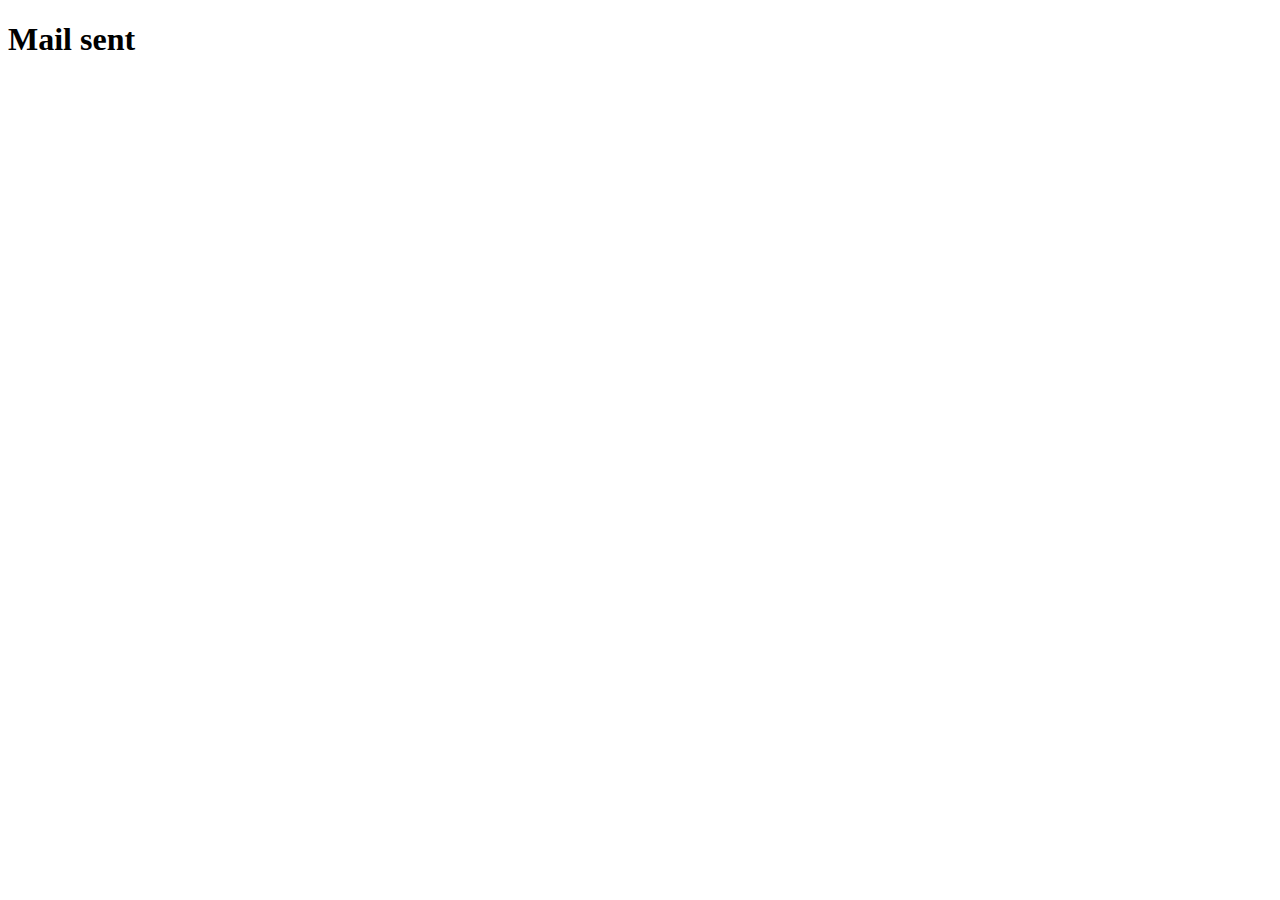
==== mailsent.html @ 77d3d8bd "Initial commit" ====
<!DOCTYPE html>
<html lang="en">
<head>
    <!--
        File: mailsent.html
        Zachary Muranaka
        Page that tells the user they successfully emailed me
     -->
    <meta charset="utf-8">
    <title>Mail Sent</title>
    <script>
        // Redirects back to the homepage in 2 seconds
        window.onload = function()
        {
            setTimeout(
            function()
            {
                window.location.replace("index.html#contactPage");
            }, 2000);
        }
    </script>
</head>
<body>
    <h1>Mail sent</h1>
</body>
</html>
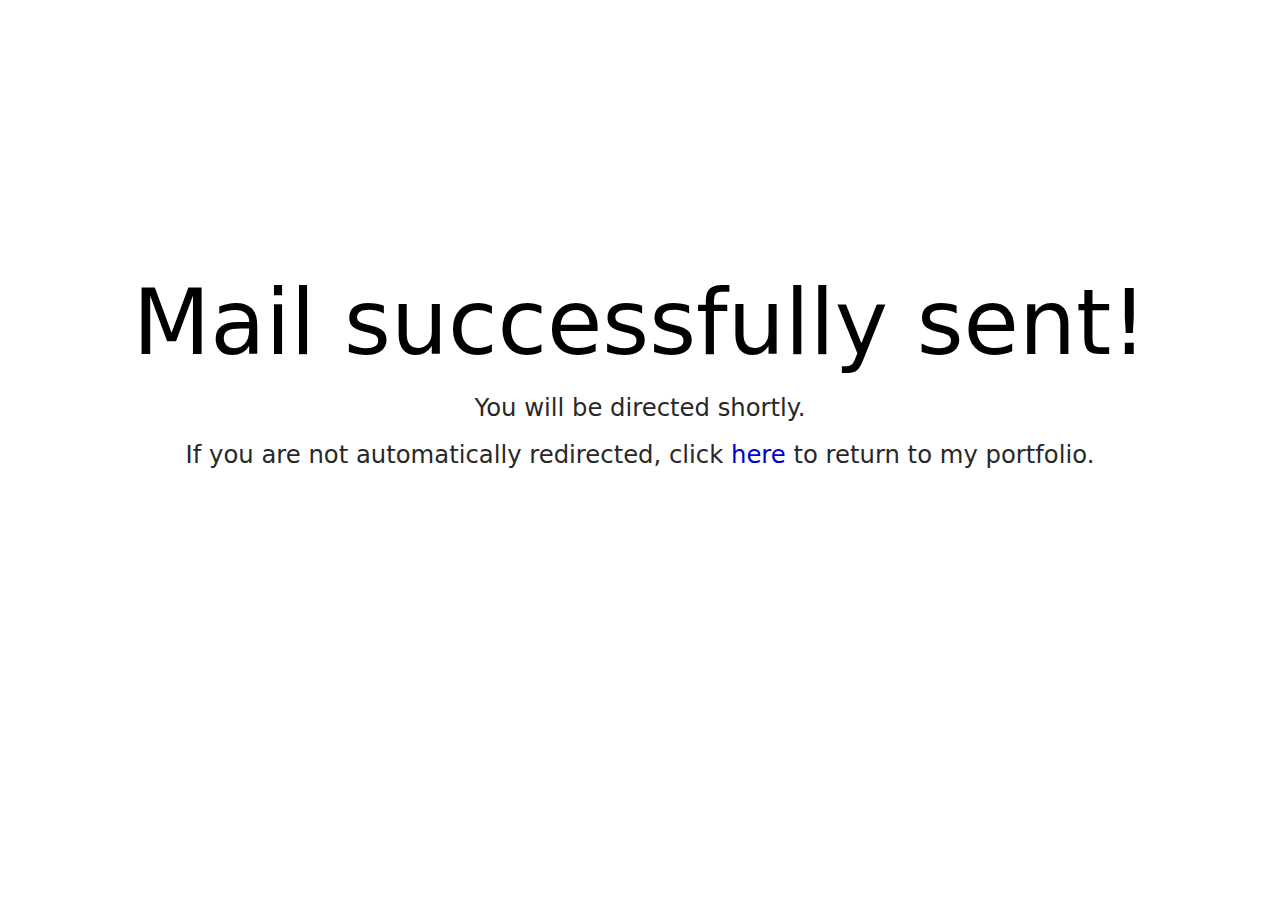
==== commit d951e83f: "PHP now checks if the form was filled out properly and sanitizes user input" ====
--- a/mailsent.html
+++ b/mailsent.html
@@ -8,6 +8,7 @@
      -->
     <meta charset="utf-8">
     <title>Mail Sent</title>
+    <link href="styles/portfolio_styles.css" rel="stylesheet">
     <script>
         // Redirects back to the homepage in 2 seconds
         window.onload = function()
@@ -21,6 +22,8 @@
     </script>
 </head>
 <body>
-    <h1>Mail sent</h1>
+    <h1>Mail successfully sent!</h1>
+    <p>You will be directed shortly.</p>
+    <p>If you are not automatically redirected, click <a href="index.html#contactPage">here</a> to return to my portfolio.</p>
 </body>
 </html>
--- a/styles/portfolio_styles.css
+++ b/styles/portfolio_styles.css
@@ -0,0 +1,225 @@
+/*
+File: portfolio_styles.css
+Zachary Muranaka
+Styles for my portfolio
+*/
+
+/* Structural styles */
+
+body {
+    width: 100%;
+    min-width: 320px; /* Narrowest screen in common use */
+    margin: 0;
+    text-align: center;
+    font-family: Segoe, "Segoe UI", "DejaVu Sans", "Trebuchet MS", Verdana, "sans-serif";
+    word-wrap: break-word; /* Makes sure text never overflows the screen */
+}
+
+section {
+    position: relative;
+    height: 100vh; /* vh means viewport height */
+}
+
+header {
+    position: fixed;
+    z-index: 1;
+    width: 100%;
+    height: 48px;
+    background: linear-gradient(rgb(0, 0, 204), midnightblue);
+}
+
+h1 {
+    margin: 0;
+    padding: 30vh 0 0 0;
+    font-size: 10vh;
+    font-weight: normal;
+}
+
+h2 {
+    width: 95%;
+    margin: 0 auto;
+    color: rgb(20, 20, 20);
+    font-size: 5vh;
+}
+
+video {
+    display: none;
+    width: auto;
+    height: 50vh;
+    border: 1px solid black;
+}
+
+/* Nav styles */
+
+#burgerNav {
+    position: fixed;
+    z-index: 1;
+    right: 0;
+    background: blue;
+    cursor: pointer;
+}
+
+nav { display: none }
+
+.navLink {
+    position: fixed;
+    z-index: 1;
+    width: 100%;
+    line-height: 2em;
+    padding-left: 1em;
+    background: blue;
+    cursor: pointer;
+    color: white;
+    text-align: left;
+}
+
+.navLink:hover {
+    background: rgb(216, 216, 255);
+    color: black;
+}
+
+.navLink:active { background: yellow }
+
+#landingPage a, footer a {
+    display: inline-block;
+    margin: 1em 0 0 1em;
+    color: white;
+    text-decoration: none;
+}
+
+p a {
+    color: rgb(0, 0, 204);
+    text-decoration: none;
+}
+
+p a:hover {
+    color: rgb(0, 255, 255);
+    text-decoration: underline;
+}
+
+p a:active {
+    color: yellow;
+}
+
+/* Paragraph styles */
+
+p {
+    width: 95%;
+    padding: 0;
+    color: rgb(40, 40, 40);
+    margin: 2vh auto;
+    font-size: 2.7vh;
+}
+
+.info, .description { font-style: italic }
+
+.info { font-size: 2.1vh }
+
+.description {
+    display: none;
+    margin: 1vh auto;
+}
+
+/* Arrow styles */
+
+#landingPage .downArrow { top: calc(85vh + 48px) } /* Account for 48px mobile navbar */
+
+.downArrow, .upArrow {
+    display: none;
+    position: absolute;
+    top: 85vh;
+    right: 0;
+    left: 0;
+    margin: 0 auto;
+    padding: 0;
+    cursor: pointer;
+}
+
+/* Form styles */
+
+.formRow, textarea {
+    width: 95%;
+    margin: 2vh auto;
+    font-size: 3vh;
+}
+
+input[type=text] {
+    width: 100%;
+    margin: 1vh 0 2vh 0;
+    padding: 2px 0;
+    background: none;
+    border: none;
+    border-bottom: 1px solid black;
+    text-align: center;
+    font-size: 2.5vh;
+}
+
+input:focus, textarea:focus {
+    background: rgb(240, 255, 255);
+    border: 1px solid blue;
+}
+
+textarea { font-size: 2vh }
+
+#sendBtn {
+    width: 95%;
+    display: block;
+    margin: 0 auto;
+    cursor: pointer;
+    color: white;
+    font-size: 8vh;
+}
+
+#sendBtn, .button { background: linear-gradient(to top, rgb(0, 0, 204), rgb(80, 80, 204)) }
+
+#sendBtn:hover, .button:hover { background: linear-gradient(to top, rgb(0, 175, 255), rgb(0, 255, 255)) }
+
+#sendBtn:active, .button:active {
+    background: linear-gradient(to top, yellow, white);
+    color: rgb(0, 0, 30);
+}
+
+/* The following rule makes the anchors with the class button look like buttons */
+.button {
+    display: inline-flex;
+    width: 6em;
+    height: 2em;
+    margin-top: 0.5em;
+    padding: 0;
+    color: white;
+    border-width: 2px;
+    border-style: outset;
+    border-image: initial;
+    align-items: center;
+    justify-content: center;
+    text-decoration: none;
+    font-size: 3.5vh;
+}
+
+/* Footer styles */
+
+footer {
+    margin-top: 1em;
+    padding-top: 1em;
+    background: linear-gradient(rgb(0, 0, 204), midnightblue);
+    color: white;
+    border-top: 1px solid black;
+    border-bottom: 1px solid black;
+    font-size: 0.8em;
+    font-variant: small-caps;
+}
+
+@media screen and (min-aspect-ratio: 11/25) { .tallVideo { display: inline } }
+
+@media screen and (min-aspect-ratio: 19/25) { .wideVideo { display: inline } }
+
+@media screen and (min-aspect-ratio: 18/25) and (min-height: 1000px),
+       screen and (min-aspect-ratio: 4/3) and (min-height: 368px) { .downArrow, .upArrow { display: inline } }
+
+@media screen and (min-aspect-ratio: 7/4) {
+    
+    p { font-size: 3.5vh }
+    
+    .info { font-size: 3vh }
+
+}
